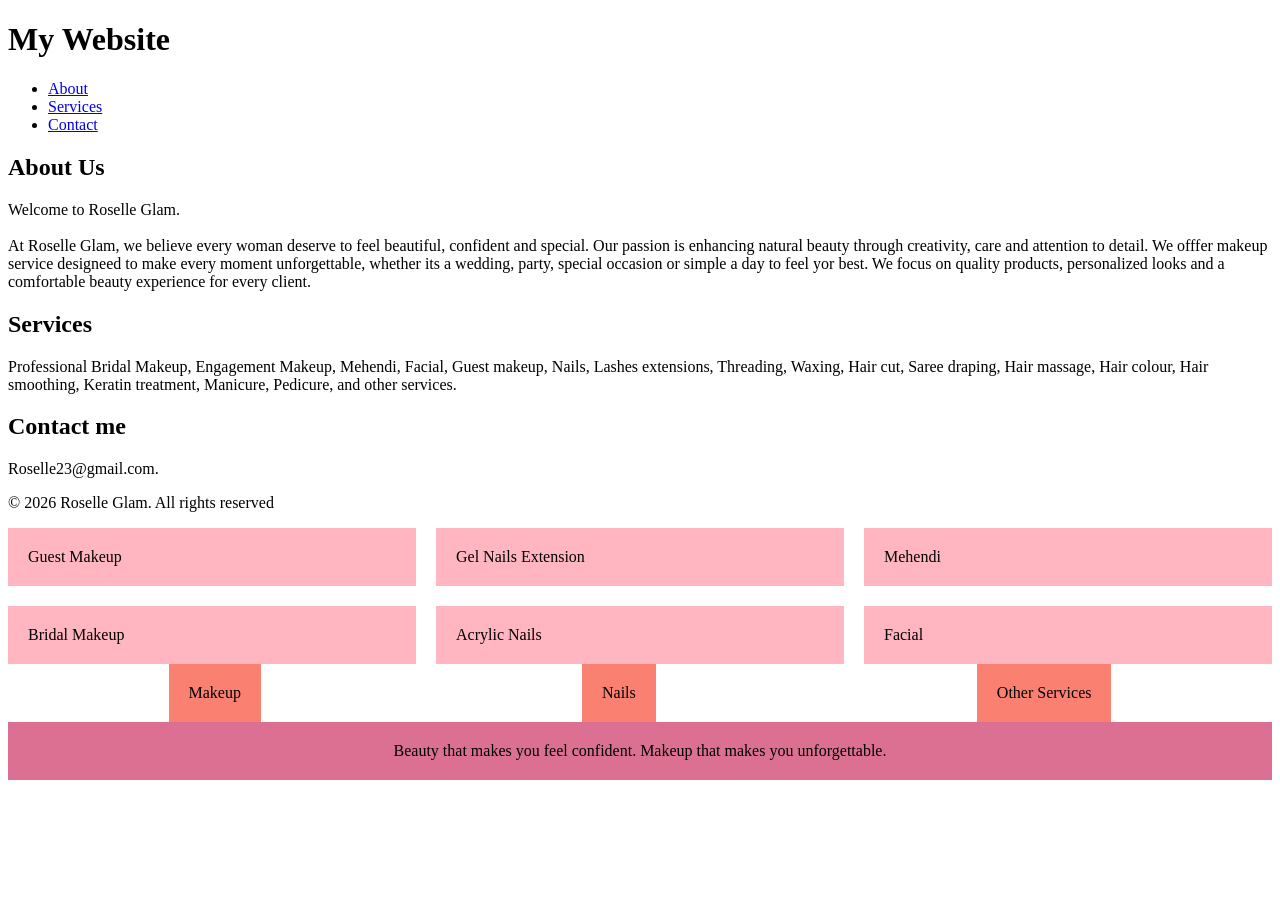
==== pagelayout/index.html @ 2f14884f "pagelayout" ====
<!DOCTYPE html> 
<html lang="en"> 
<head>
  <link rel="stylesheet" href="style.css">
	<meta charset="UTF-8">
    <meta name="viewport" content="width=device-width, initial-scale=1.0"> 
	<title>My First HTML Page </title>
</head>
<body> 
<header>
  <h1>My Website</h1>
  <nav>
    <ul>
      <li><a href="#about">About</a></li>
      <li><a href="#services">Services</a></li>
      <li><a href="#contact">Contact</a></li>
    </ul>
  </nav>
</header>

<main>
  <section id="about">
    <h2>About Us</h2>
    <p>Welcome to Roselle Glam.<br></br>
      At Roselle Glam, we believe every woman deserve to feel beautiful, confident and special. 
      Our passion is enhancing natural beauty through creativity, care and attention to detail. We offfer makeup service designeed to make every moment unforgettable, whether its a wedding, party, special occasion or simple a day to feel yor best.
      We focus on quality products, personalized looks and a comfortable beauty experience for every client.
    </p>
  </section>
  <section id="services">
    <h2>Services</h2>
    <p>Professional Bridal Makeup, Engagement Makeup, Mehendi, Facial, Guest makeup, Nails, Lashes extensions, Threading, Waxing, Hair cut, Saree draping, Hair massage, Hair colour, Hair smoothing, Keratin treatment, Manicure, Pedicure, and other services.</p>
  </section>
  <section id="contact">
    <h2>Contact me </h2>
    <p>Roselle23@gmail.com.</p>
  </section>
</main>

<footer>
  <p>&copy; 2026 Roselle Glam. All rights reserved</p>
</footer>

<div class="grid-container">
  <div class="grid-item">Guest Makeup</div>
  <div class="grid-item">Gel Nails Extension</div>
  <div class="grid-item">Mehendi</div>
  <div class="grid-item">Bridal Makeup</div>
  <div class="grid-item">Acrylic Nails</div>
  <div class="grid-item">Facial</div>
</div>
<div class="flex-container">
  <div class="box">Makeup</div>
  <div class="box">Nails</div>
  <div class="box">Other Services</div>
</div>
<div class="responsive-box">Beauty that makes you feel confident. Makeup that makes you unforgettable.</div>
</body>
</html>
---- pagelayout/style.css ----
.grid-container {
  display: grid;
  grid-template-columns: repeat(3, 1fr);
  grid-gap: 20px;
}

.grid-item {
  background-color: lightpink;
  padding: 20px;
  text-align: left;
}

.flex-container {
  display: flex;
  justify-content: space-around;
  align-items: center;
}

.box {
  background-color: salmon;
  padding: 20px;
  text-align: center;
}

.responsive-box {
  padding: 20px;
  text-align: center;
}

@media (max-width: 600px) {
  .responsive-box {
    background-color: rosybrown;
  }
}

@media (min-width: 601px) {
  .responsive-box {
    background-color: palevioletred;
  }
}
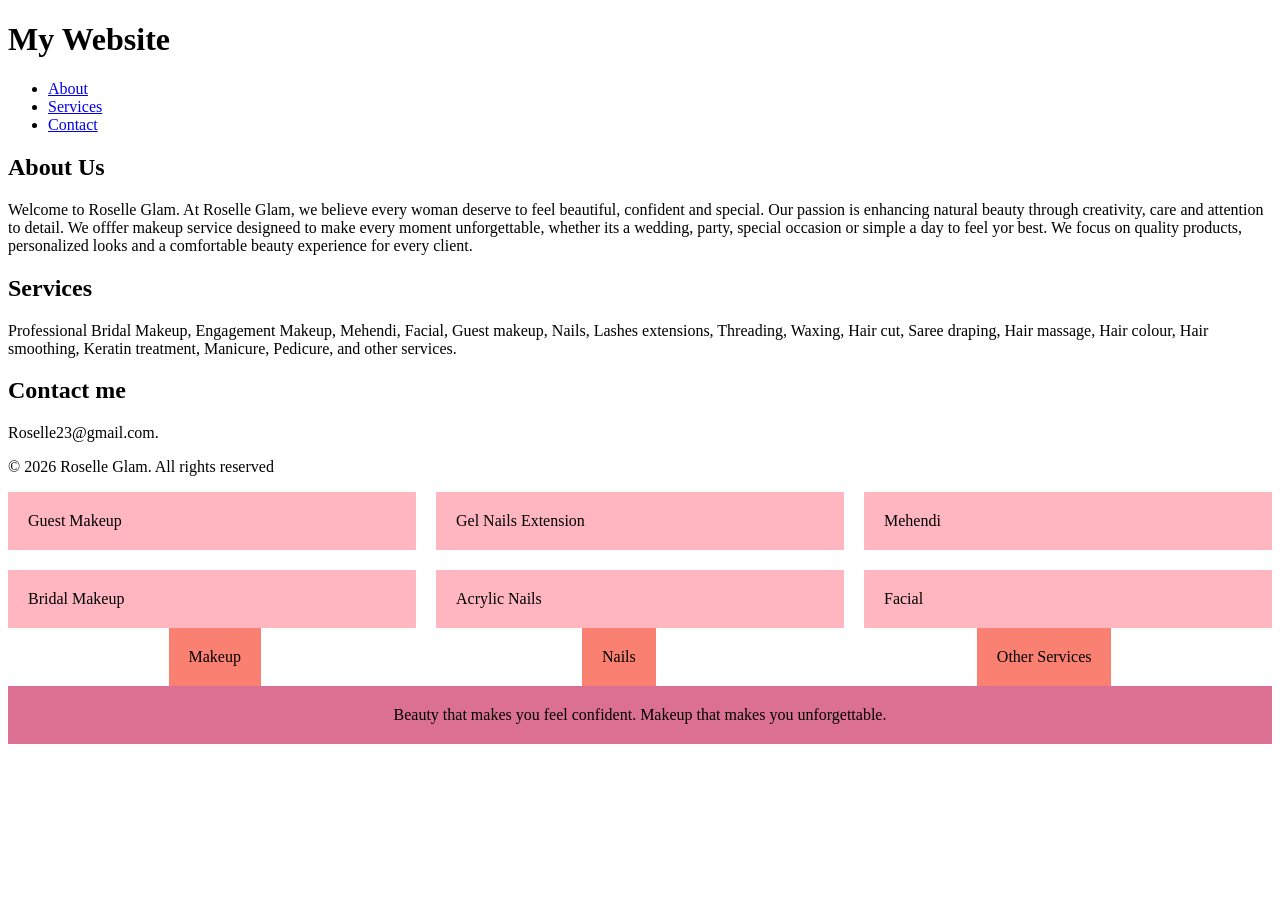
==== commit c7885086: "pagelayout" ====
--- a/pagelayout/index.html
+++ b/pagelayout/index.html
@@ -21,7 +21,7 @@
 <main>
   <section id="about">
     <h2>About Us</h2>
-    <p>Welcome to Roselle Glam.<br></br>
+    <p>Welcome to Roselle Glam. 
       At Roselle Glam, we believe every woman deserve to feel beautiful, confident and special. 
       Our passion is enhancing natural beauty through creativity, care and attention to detail. We offfer makeup service designeed to make every moment unforgettable, whether its a wedding, party, special occasion or simple a day to feel yor best.
       We focus on quality products, personalized looks and a comfortable beauty experience for every client.
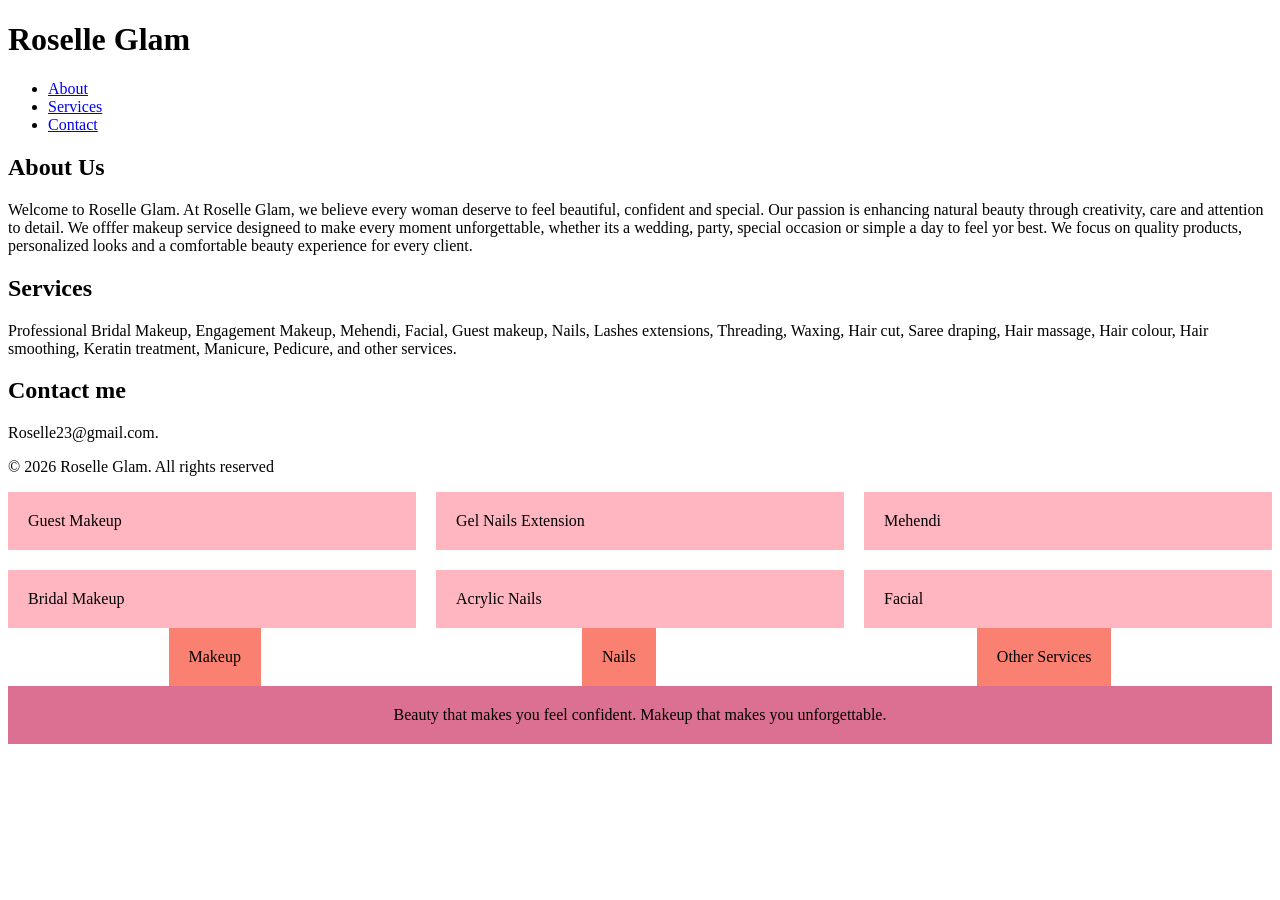
==== commit 1cbb6071: "changes" ====
--- a/pagelayout/index.html
+++ b/pagelayout/index.html
@@ -8,7 +8,7 @@
 </head>
 <body> 
 <header>
-  <h1>My Website</h1>
+  <h1>Roselle Glam</h1>
   <nav>
     <ul>
       <li><a href="#about">About</a></li>
